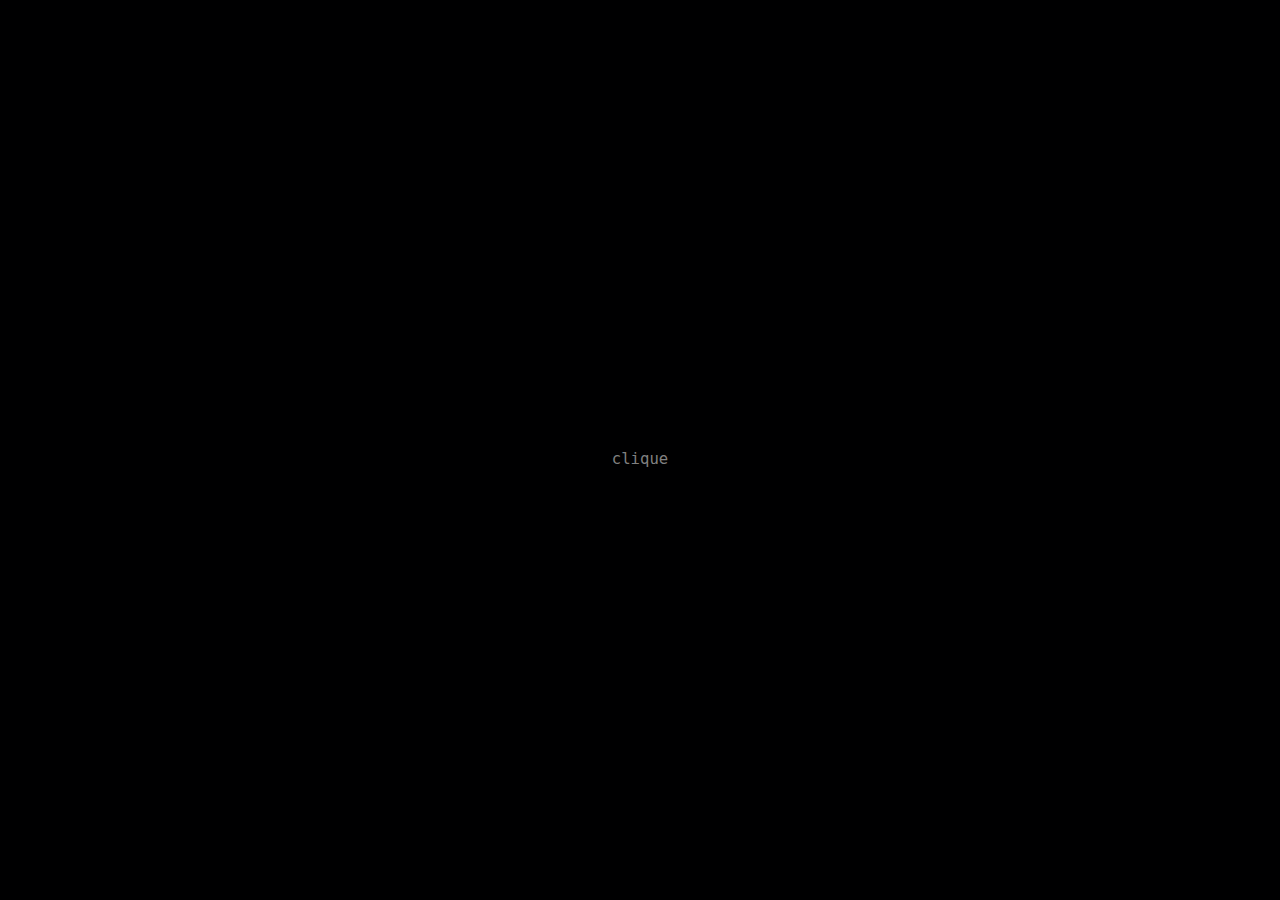
==== Abyss.html @ 9c510b65 "Add files via upload" ====
<html lang="en"><head>

<meta charset="UTF-8">
<meta name="viewport" content="width=device-width, initial-scale=1.0">
<meta name="theme-color" content="#2f3136">
<meta property="og:image" content="images/Icon.gif">
<link rel="shortcut icon" href="images/Icon.gif" type="image/gif">
<meta property="og:title" content="4stars">
<meta property="og:description" content="/espanha 🇪🇸">
<link rel="stylesheet" href="https://youtu.be/SnZBwzj8Zyw">
<link rel="stylesheet" href="https://fonts.googleapis.com/css?family=Roboto:100,300,400,500,700,900">
<link rel="stylesheet" href="css/style.css">
<link rel="stylesheet" href="css/main.css">
<script src="js/cursor.js"></script>
<title>Abyss</title>
<script>
	function audioPlay() {
			var audio = document.getElementById("audio");
			audio.volume = 1.0;
            audio.currentTime = 0;
			audio.play();
	}
</script></head>



<body style="background-size: cover; background-image: url(" https:="" cdn.discordapp.com="" attachments="" 1144080996984172664="" 1150491390011261049="" img_5862.png");="" min-height:="" 50vh;="" margin-top:="" 90px;="" background-color:="" rgb(0,="" 0,="" 1);"=""><audio loop="" preload="auto" id="audio">
	<source src="media/Background.mp3" audio="" mpeg"="">
</audio>

<input type="checkbox" autocomplete="off" id="overlay-toggle">
<div class="overlay fullscreen">
	<label for="overlay-toggle" onclick="audioPlay(); ">
		<span class="overlayno-hover hover" style="font-family: monospace; font-size: 0.6em;">clique</span>
		<span class="overlayhover hover" style="font-family: monospace; font-size: 0.6em;">clique</span>
	</label>
</div>





<div class="container">
<div class="at-section">

<script>
const servidor = () => window.open('https://discord.gg/', '_blank');
document.body.style.backgroundColor = `#000001`;
</script>

</div>
<style>
    .img-container {
      text-align: center;
      display: block;
    }
  </style>


    <div class="img-container">
    <img src="images/Icon.gif">
   
<div class="at-grid" data-column="7">


</a><div class="at-column"><a href="https://www.instagram.com/og.vkz7/" target="_blank">
</a><a href="https://www.instagram.com/dkzin_sxo/" target="_blank">

	</a></div><a href="https://www.instagram.com/dkzin_sxo/" target="_blank">
	</a><div class="at-column"><a href="https://www.instagram.com/dkzin_sxo/" target="_blank">
		</a><a href="https://www.instagram.com/dkzin_sxo/" target="_blank">
		<div class="at-user">
		<div class="at-user__avatar">
		<img src="images/Dkzin.png">
		</div>
		
		<div class="at-user__name">dkzin</div>
		<div class="description">dkzin503</div>
		<div class="badges">
		
				<img src="images/Symbolism.gif" width="20" height="23">
				<img src="images/Pentacle.gif" width="23" height="23">
			</div>
		</div>
	</a></div><a href="https://www.instagram.com/melancholicpsycho/" target="_blank">
	</a><div class="at-column"><a href="https://www.instagram.com/melancholicpsycho/" target="_blank">
		</a><a href="https://www.instagram.com/melancholicpsycho/" target="_blank">
		<div class="at-user">
		<div class="at-user__avatar">
		<img src="images/⛧ Melancholic Psycho ᴸᶦˡ ᴾᵉᵉᵖ.png">
		</div>
		
		<div class="at-user__name">⛧Melancholic</div>
		<div class="description">melancholicgoth</div>
		<div class="badges">
		
				<img src="images/Symbolism.gif" width="20" height="23">
				<img src="images/Pentacle.gif" width="23" height="23">
			</div>
	</div>
</a></div><a href="https://github.com/sabotagey" target="_blank">
	</a><div class="at-column"><a href="https://github.com/sabotagey" target="_blank">
		</a><a href="https://github.com/sabotagey" target="_blank">
		<div class="at-user">
		<div class="at-user__avatar">
		<img src="images/саботаж.png">
		</div>
		
		<div class="at-user__name">саботаж</div>
		<div class="description">sabotagey</div>
		<div class="badges">
		
				<img src="images/Symbolism.gif" width="20" height="23">
				<img src="images/Pentacle.gif" width="23" height="23">
		</div>
	</div>	

	<script>
		var rev = "fwd";
		function titlebar(val){
			var msg  = "Abyss";
			var res = " ";
			var speed = 100;
			var pos = val;
			msg = ""+msg+"";
			var le = msg.length;
			if(rev == "fwd"){
				if(pos < le){
					pos = pos+1;
					scroll = msg.substr(0,pos);
					document.title = scroll;
					timer = window.setTimeout("titlebar("+pos+")",speed);
				}
				else {
					rev = "bwd";
					timer = window.setTimeout("titlebar("+pos+")",speed);
				}
			}
			else {
				if(pos > 0) {
					pos = pos-1;
					var ale = le-pos;
					scrol = msg.substr(ale,le);
					document.title = scrol;
					timer = window.setTimeout("titlebar("+pos+")",speed);
				}
				else {
					rev = "fwd";
					timer = window.setTimeout("titlebar("+pos+")",speed);
				}
			}
		}
		titlebar(0);
		</script>
</a></div></div></div></div></body></html>
---- css/style.css ----
@import url('https://fonts.googleapis.com/css2?family=Montserrat:wght@500;800&amp;display=swap');
.at-section__title {
    margin: 0 0 70px;
    color: #ffffff;
    font-family: "Roboto", sans-serif;
    font-size: 50px;
    font-weight: 300;
    line-height: 2.625rem;
    text-align: center;
}

.at-section__members {
    margin: 0 0 70px;
    color: rgb(255, 255, 255);
    font-family: "Roboto", sans-serif;
    font-size: 2.1rem;
    font-weight: 300;
    text-align: center;
    margin-bottom: 60px;
}

.at-grid {
    display: flex;
    flex-direction: row;
    flex-wrap: wrap;
}

.at-grid[data-column="1"] .at-column {
    width: 100%;
    max-width: 100%;
    min-width: 100%;
    flex-basis: 100%;
}

.at-grid[data-column="2"] .at-column {
    width: 50%;
    max-width: 50%;
    min-width: 50%;
    flex-basis: 50%;
}

.at-grid[data-column="3"] .at-column {
    width: 33.3333333333%;
    max-width: 33.3333333333%;
    min-width: 33.3333333333%;
    flex-basis: 33.3333333333%;
}

.at-grid[data-column="4"] .at-column {
    width: 25%;
    max-width: 25%;
    min-width: 25%;
    flex-basis: 25%;
}

.at-grid[data-column="5"] .at-column {
    width: 20%;
    max-width: 20%;
    min-width: 20%;
    flex-basis: 20%;
}

.at-grid[data-column="6"] .at-column {
    width: 16.6666666667%;
    max-width: 16.6666666667%;
    min-width: 16.6666666667%;
    flex-basis: 16.6666666667%;
}

.at-grid[data-column="7"] .at-column {
    width: 14.2857142857%;
    max-width: 14.2857142857%;
    min-width: 14.2857142857%;
    flex-basis: 14.2857142857%;
}

.at-grid[data-column="8"] .at-column {
    width: 12.5%;
    max-width: 12.5%;
    min-width: 12.5%;
    flex-basis: 12.5%;
}

.at-grid[data-column="9"] .at-column {
    width: 11.1111111111%;
    max-width: 11.1111111111%;
    min-width: 11.1111111111%;
    flex-basis: 11.1111111111%;
}

.at-column {
    z-index: 0;
    position: relative;
    padding: 10px;
    box-sizing: border-box;
    transition: box-shadow 0.0s ease, transform 0.2s ease, z-index 0s 0.2s ease;
}

.at-column:before {
    content: "";
    display: block;
    padding-top: 100%;
}

.at-column:hover {
    z-index: 1;
    box-shadow: 0 8px 50px rgba(0, 0, 0, 0.0);
    transform: scale(1.05);
    transition: box-shadow 0.0s ease, transform 0.2s ease, z-index 0s 0s ease;
}

.at-column:hover .at-social {
    margin: 16px 0 0;
    opacity: 1;
}

@media (max-width: 800px) {
    .at-column {
        width: 50% !important;
        max-width: 50% !important;
        min-width: 50% !important;
        flex-basis: 50% !important;
    }
}

@media (max-width: 600px) {
    .at-column {
        width: 100% !important;
        max-width: 100% !important;
        min-width: 100% !important;
        flex-basis: 100% !important;
    }
}

.at-user {
    position: absolute;
    top: 50%;
    left: 180;
    width: 100%;
    transform: translate( 60, -0%);
    text-align: center;
}

.at-server__avatar {
    width: 160px;
    height: 160px;
    border-radius: 300px;
    position: relative;
    margin: 0 auto 50px;
    overflow: hidden;
}

.at-server__avatar img {
    display: block;
    width: 100%;
    max-width: 100%;
}

.at-user__avatar {
    width: 110px;
    height: 110px;
    border-radius: 100%;
    margin: 0 auto 20px;
    overflow: hidden;
}

.at-user__avatar img {
    display: block;
    width: 100%;
    max-width: 100%;
}

.at-user__name {
    color: #ffffff;
    font-family: Montserrat;
    font-size: 20px;
    font-weight: 500;
    line-height: 2.625rem;
}

.at-user__title {
    color: #6F808A;
    font-family: "Roboto", sans-serif;
    font-size: 0.875rem;
    line-height: 2.375rem;
}

body {
    font-family: "Roboto", sans-serif;
    -webkit-font-smoothing: antialiased;
    -moz-osx-font-smoothing: grayscale;
}

.container {
    max-width: 1170px;
    width: 100%;
    margin: 100px auto;
    padding: 0 90px;
    box-sizing: border-box;
    transform-origin: top center;
}

#button {
    border: 1px solid #ffffff;
    background-color: none;
    text-align: center;
    padding: 14px;
    border-radius: 15px;
    margin-bottom: 20px;
    color: #fff;
    transition: 0.3s background, 0.3s color;
    width: 160px;
    text-align: center;
    left: 50%;
    transform: translate(-50%, 0);
    position: relative;
}

#button:hover {
    background-color: #ffffff;
    color: #fff;
}

::-webkit-scrollbar {
    width: 10px;
}

::-webkit-scrollbar-thumb {
    background-color: #ffffff;
}

#video {
    width: 100vw;
    height: 100vh;
    object-fit: cover;
    position: fixed;
    left: 0;
    right: 0;
    top: 0;
    bottom: 0;
    z-index: -1;
    zoom: 1.1;
}

@media only screen and (max-width: 480px) {}
    #video {
        width: 300vw;
        height: 300vh;
        margin-top: 70px;
        object-fit: cover;
    }

    .button-servers{
        margin: 100px 0px;
        display: center;
        flex-direction: center;
        align-items: center;
        justify-content: center;
    }
    .btn{
        width: 250px;
        padding: 10px;
        text-align: center;
        border: 1px solid white;
        border-radius: 50px;
        margin: 10px;
        text-decoration: none;
        color: white;
    }
    a{
        color: white;
    }
    a:hover {
        background-color: red;
        color: hotpink;
        border: 1px solid red;
    }
    a:link {
        color: white;
    }
    
    a:visited {
        color: white;
    }
    
    a:active {
        color: white;
    }
---- css/main.css ----
video {
    position: fixed;
    right: 0;
    bottom: 0;
    min-width: 100%;
    min-height: 100%;
}

.vidoverlay {
    position: fixed;
    mix-blend-mode: screen;
    opacity: 50%;
}

html {
    font-family: monospace;
}

*,
*::after,
*::before {
    box-sizing: inherit;
    margin: 0;
    padding: 0;
    -webkit-user-select: none;
    -moz-user-select: none;
    -ms-user-select: none;
    user-select: none;
}

.graffiti {
    font-family: "Graffiti", sans-serif
}

#overlay-toggle {
    position: absolute;
    display: none;
}

.overlay {
    z-index: 1;
    background-color: #000001;
}

.overlay label {
    display: grid;
    place-items: center;
    width: 100vw;
    height: 100vw;
    color: rgb(255, 255, 255);
    font-size: 2rem;
}

.no-hover {
    display: block;
}

.fullscreen {
    position: fixed;
    top: 50%;
    left: 50%;
    transform: translate(-50%, -50%);
    min-height: 100vh;
    min-width: 100vw;
}

body {
    font-family: monospace !important;
    background-color: #000001 !important;
    color: #fff !important
}

.hover {
    text-decoration: none;
    color: gray !important;
    transition: .4s !important;
}

.hover:hover {
    transition: .4s !important;
    color: #fff !important
}

span::before {
    content: '\A';
    white-space: pre
}

#center {
    position: absolute;
    left: 50%;
    top: 50%;
    transform: translate(-50%, -50%);
    -webkit-transform: translate(-50%, -50%);
    -moz-transform: translate(-50%, -50%);
    -ms-transform: translate(-50%, -50%);
    -o-transform: translate(-50%, -50%)
}

#overlay-toggle:checked~.overlay {
    animation-fill-mode: forwards;
    animation-name: fade, hide;
    animation-delay: 0s, 600ms;
    animation-duration: 600ms, 1ms;
}

#overlay-toggle:checked~.overlay label {
    animation-fill-mode: forwards;
    animation-name: fade;
    animation-delay: 0s;
    animation-duration: 500ms;
}

#canvas-background {
    position: absolute;
    top: 0;
    left: 0;
    width: 100%;
    height: 100%;
    z-index: -1;
}

@font-face {
    font-family: "Graffiti";
    src: url(https://youtu.be/SnZBwzj8Zyw);
}

@media(hover: hover) {
    .overlayhover {
        display: block;
    }
    .overlayno-hover {
        display: none;
    }
}

@keyframes fade {
    to {
        opacity: 0;
    }
}

@keyframes hide {
    to {
        visibility: hidden;
    }
}

.description {
    color: #ffffff;
    font-family: Montserrat;
    word-break: break-all;
    text-overflow: ellipsis;
    overflow: hidden !important;
    max-height: 130px;
    font-size: 15px;
}
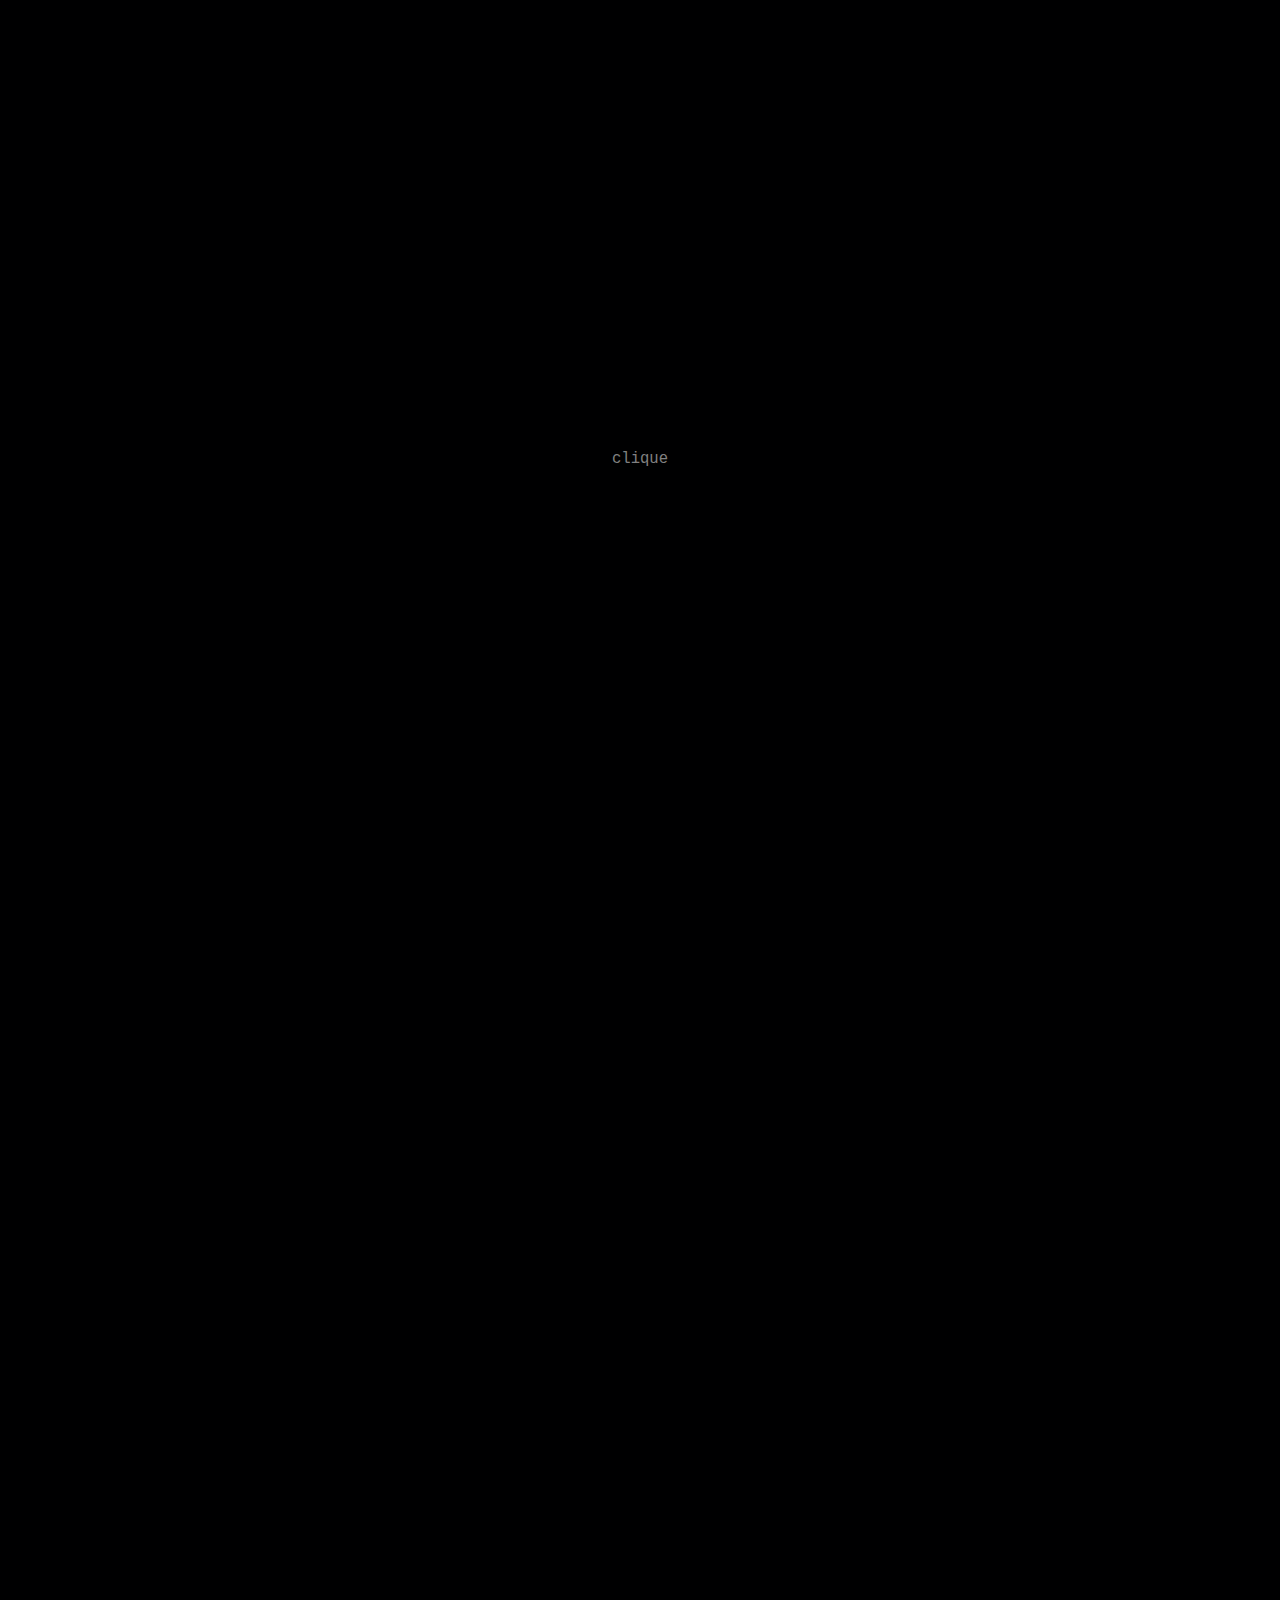
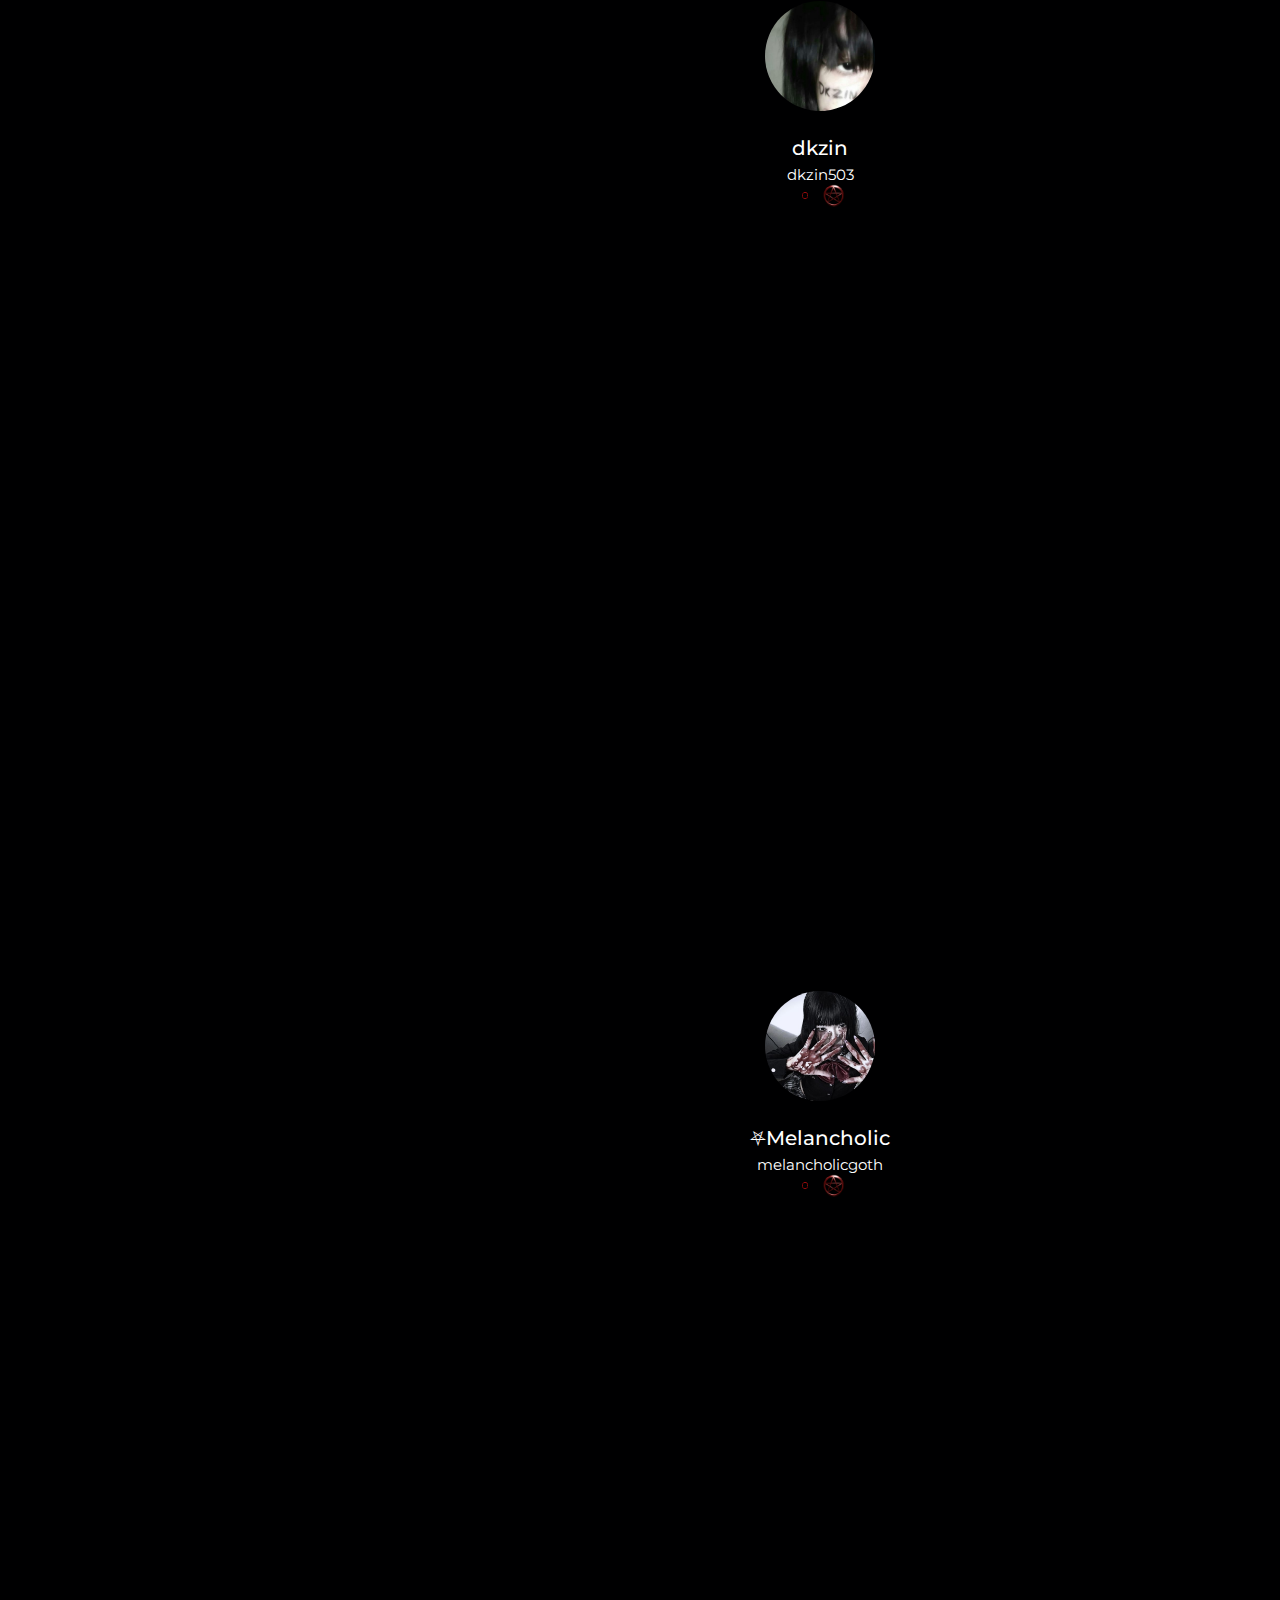
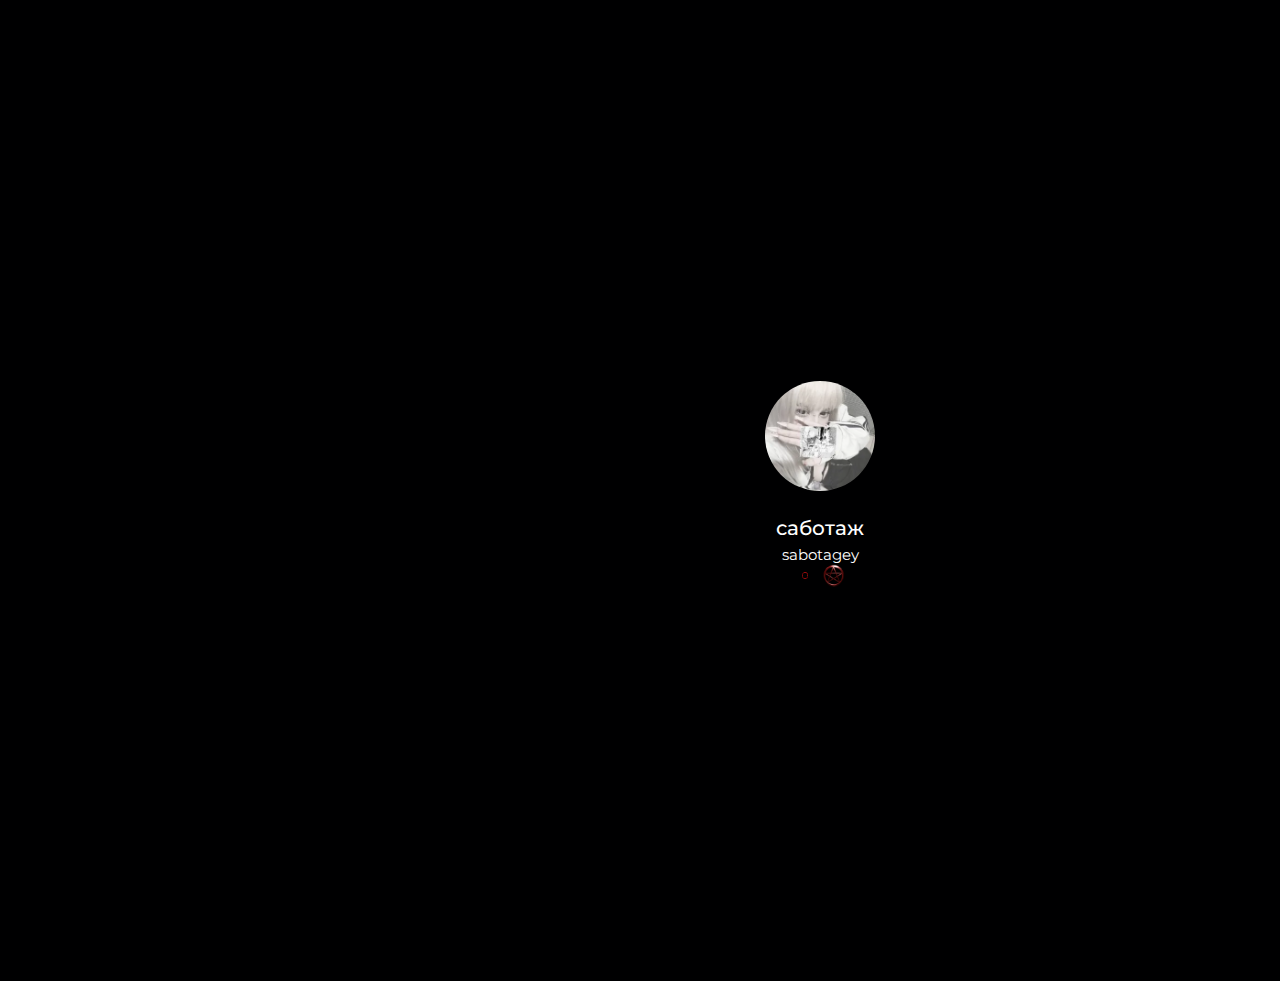
==== commit c241684f: "Update Abyss.html" ====
--- a/Abyss.html
+++ b/Abyss.html
@@ -58,7 +58,7 @@
 
 
     <div class="img-container">
-    <img src="images/Icon.gif">
+    <img src=">
    
 <div class="at-grid" data-column="7">
 
@@ -152,4 +152,4 @@
 		}
 		titlebar(0);
 		</script>
-</a></div></div></div></div></body></html>+</a></div></div></div></div></body></html>
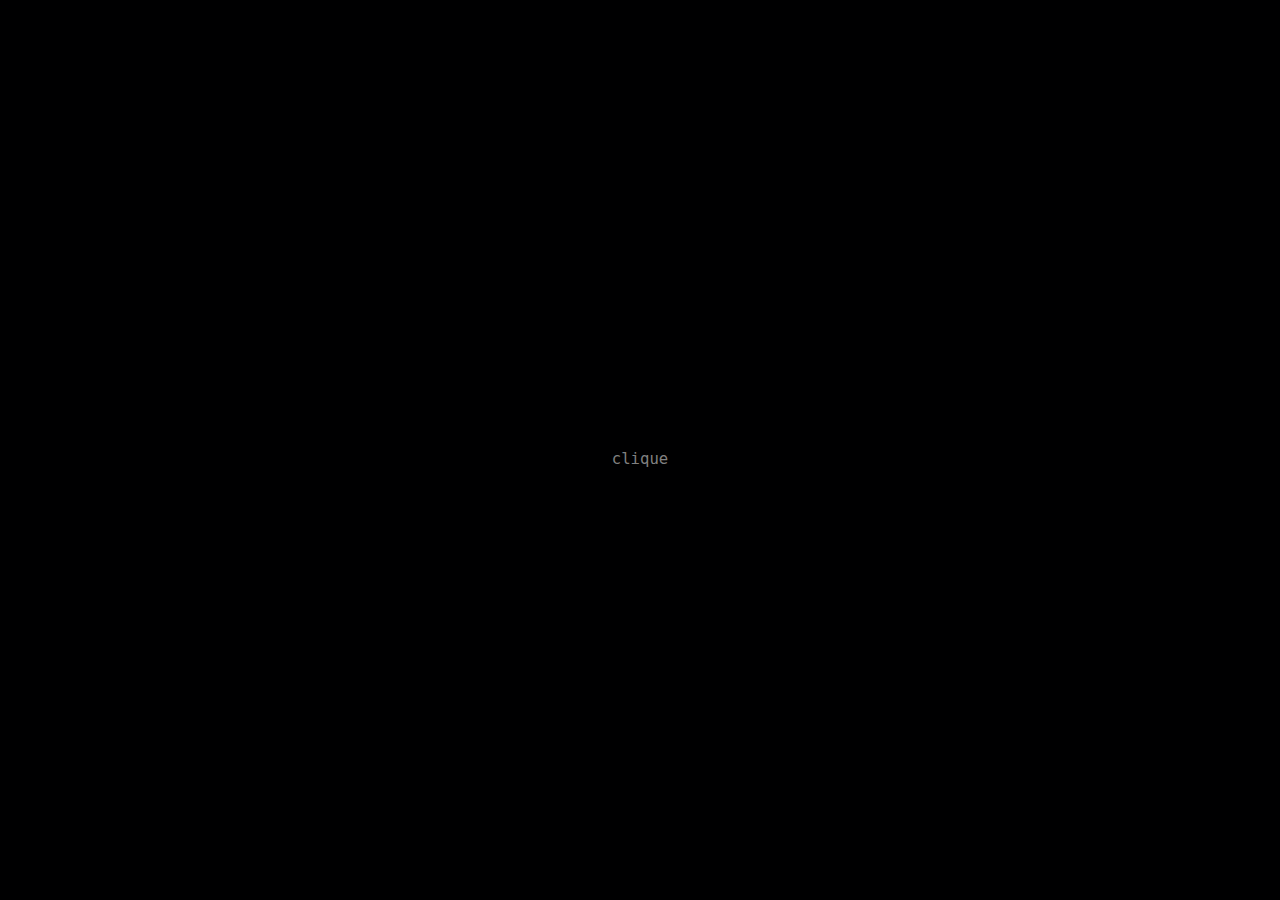
==== commit e8b4d277: "Add files via upload" ====
--- a/Abyss.html
+++ b/Abyss.html
@@ -58,7 +58,7 @@
 
 
     <div class="img-container">
-    <img src=">
+    <img src="images/Icon.gif">
    
 <div class="at-grid" data-column="7">
 
@@ -152,4 +152,4 @@
 		}
 		titlebar(0);
 		</script>
-</a></div></div></div></div></body></html>
+</a></div></div></div></div></body></html>